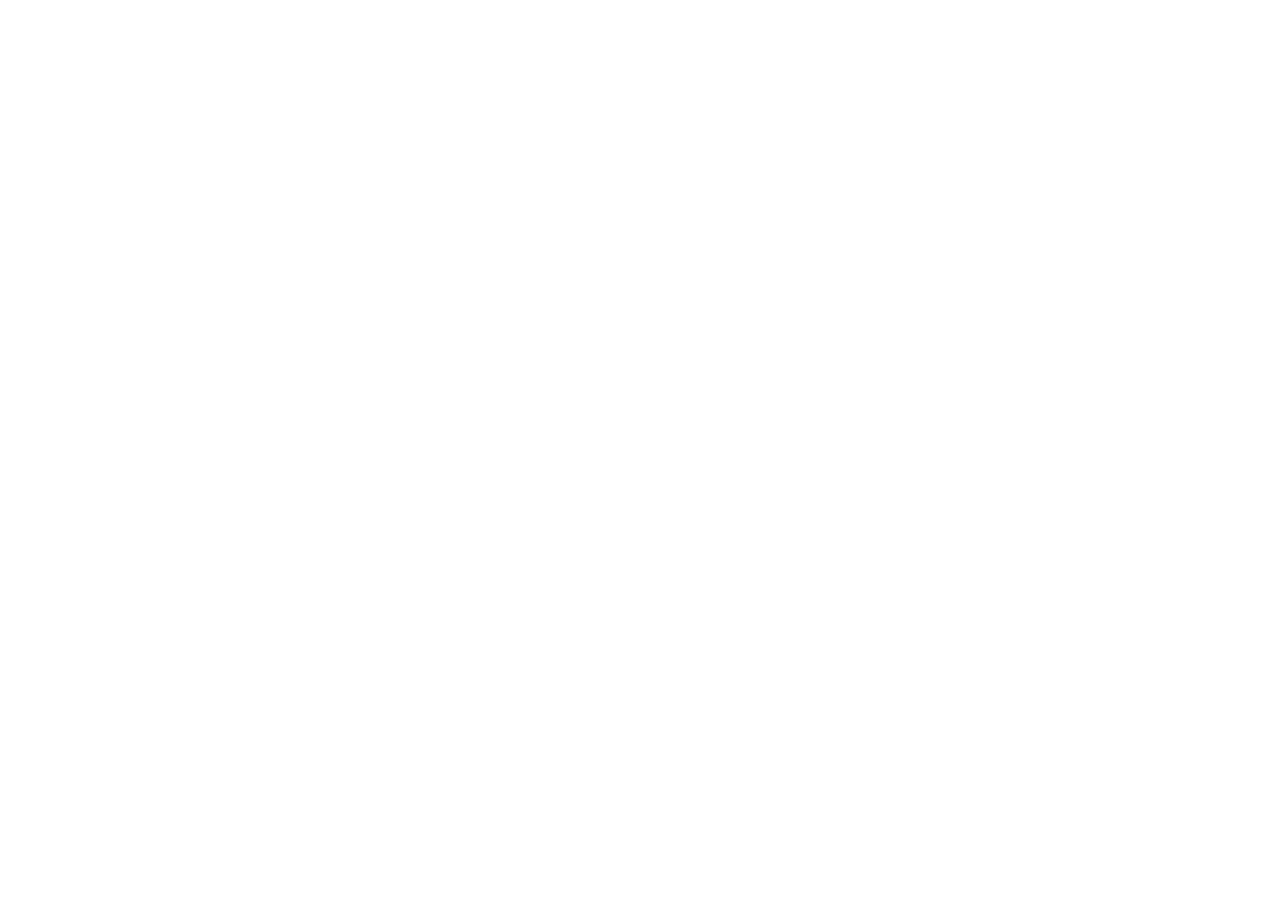
==== cart.html @ 991b2a7a "added cart file" ====
<!DOCTYPE html>
<html lang="en">

<head>
  <meta charset="UTF-8">
  <meta http-equiv="X-UA-Compatible" content="IE=edge">
  <meta name="viewport" content="width=device-width, initial-scale=1.0">
  <title>Clothing Store</title>
  <link rel="stylesheet" href="src/style.css">
  <link rel="stylesheet" href="https://cdn.jsdelivr.net/npm/bootstrap-icons@1.8.1/font/bootstrap-icons.css">
</head>

<body>
 
</body>

</html>
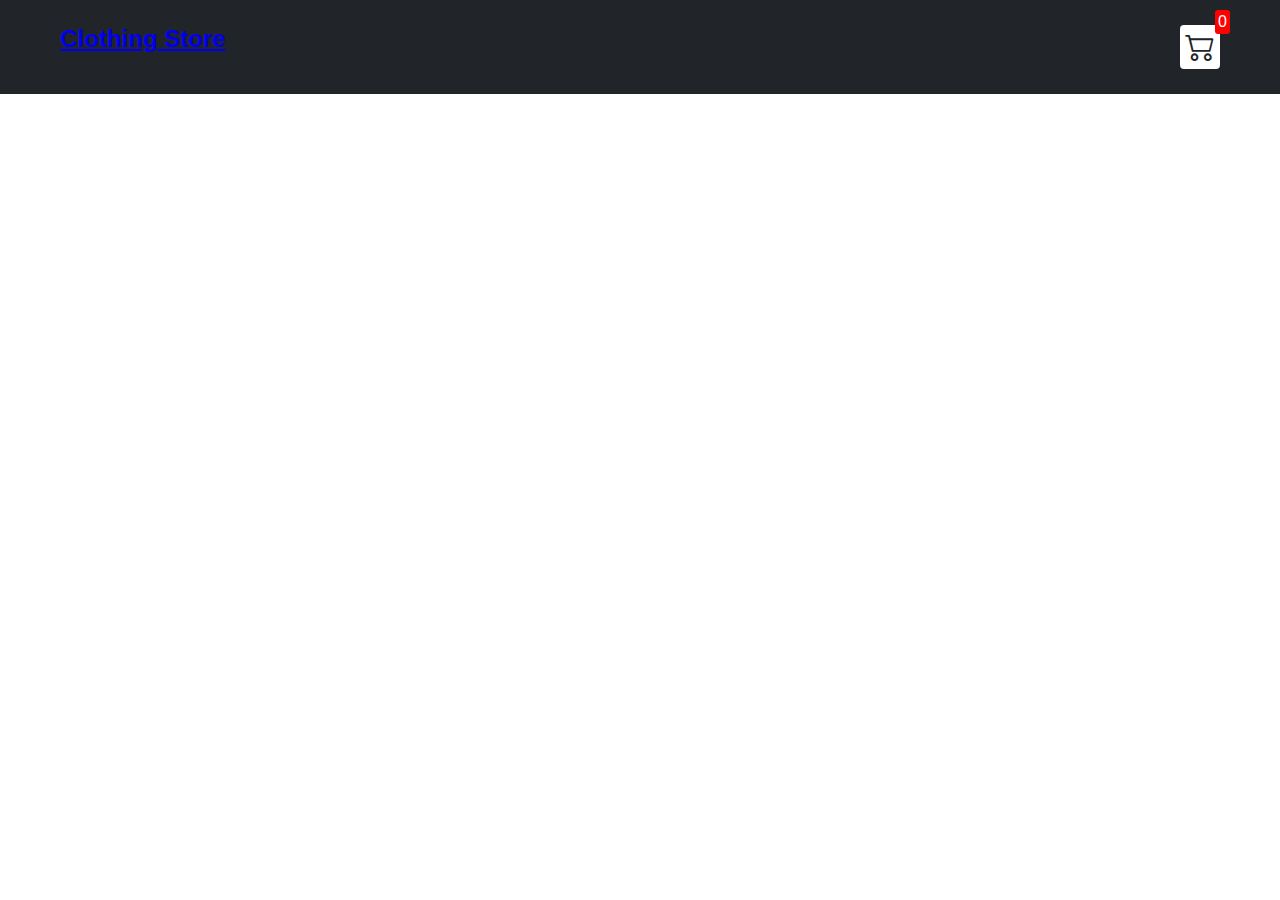
==== commit 0a2c2d30: "update cart html" ====
--- a/cart.html
+++ b/cart.html
@@ -5,13 +5,31 @@
   <meta charset="UTF-8">
   <meta http-equiv="X-UA-Compatible" content="IE=edge">
   <meta name="viewport" content="width=device-width, initial-scale=1.0">
+  <link rel="stylesheet" href="src/style.css">
+  <link rel="stylesheet" href="https://cdn.jsdelivr.net/npm/bootstrap-icons@1.10.2/font/bootstrap-icons.css">
   <title>Clothing Store</title>
-  <link rel="stylesheet" href="src/style.css">
-  <link rel="stylesheet" href="https://cdn.jsdelivr.net/npm/bootstrap-icons@1.8.1/font/bootstrap-icons.css">
 </head>
 
 <body>
- 
+  <div class="navbar">
+    <a href="index.html">
+      <h2>Clothing Store</h2>
+    </a>
+
+    <a href="cart.html">
+      <div class="cart">
+        <i class="bi bi-cart2"></i>
+        <div id="cartAmount" class="cartAmount">0</div>
+      </div>
+    </a>
+
+  </div>
+
+  <div id="label" class="text-center"></div>
+
+  <div class="shopping-cart" id="shopping-cart"></div>
 </body>
+<script src="src/Data.js"></script>
+<script src="src/cart.js"></script>
 
 </html>--- a/src/style.css
+++ b/src/style.css
@@ -0,0 +1,100 @@
+* {
+  margin: 0;
+  padding: 0;
+  box-sizing: border-box;
+}
+
+body { 
+  font-family: sans-serif;
+}
+
+i {
+  cursor: pointer;
+}
+
+/* !Navbar styles */
+
+.navbar {
+  display: flex;
+  flex-direction: row;
+  justify-content: space-between;
+  background-color: #212529;
+  color: white;
+  padding: 25px 60px;
+  margin-bottom: 30px;
+}
+
+.cart {
+  position: relative;
+  background-color: #fff;
+  color: #212529;
+  font-size: 30px;
+  padding: 5px;
+  border-radius: 4px;
+}
+
+.cartAmount {
+  position: absolute;
+  top: -15px;
+  right: -10px;
+  font-size: 16px;
+  background-color: red;
+  color: white;
+  padding: 3px;
+  border-radius: 3px;
+}
+
+.shop {
+  display: grid;
+  grid-template-columns: repeat(4, 223px);
+  gap: 20px;
+  justify-content: center;
+}
+
+@media (max-width: 1000px) {
+  .shop {
+    grid-template-columns: repeat(2, 223px);
+  }
+}
+
+@media (max-width: 500px) {
+  .shop {
+    grid-template-columns: repeat(1, 223px);
+  }
+}
+
+.item {
+  border: 2px solid #212529;
+  border-radius: 4px;
+}
+
+.details {
+  display: flex;
+  flex-direction: column;
+  padding: 10px;
+  gap: 10px;
+}
+
+.price-quantity {
+  display: flex;
+  flex-direction: row;
+  justify-content: space-between;
+  align-items: center;
+}
+
+.buttons {
+  display: flex;
+  flex-direction: row;
+  gap: 8px;
+  font-size: 16px;
+}
+
+.bi-dash-lg {
+  color: red;
+  cursor: pointer;
+}
+
+.bi-plus-lg {
+  color: green;
+  cursor: pointer;
+}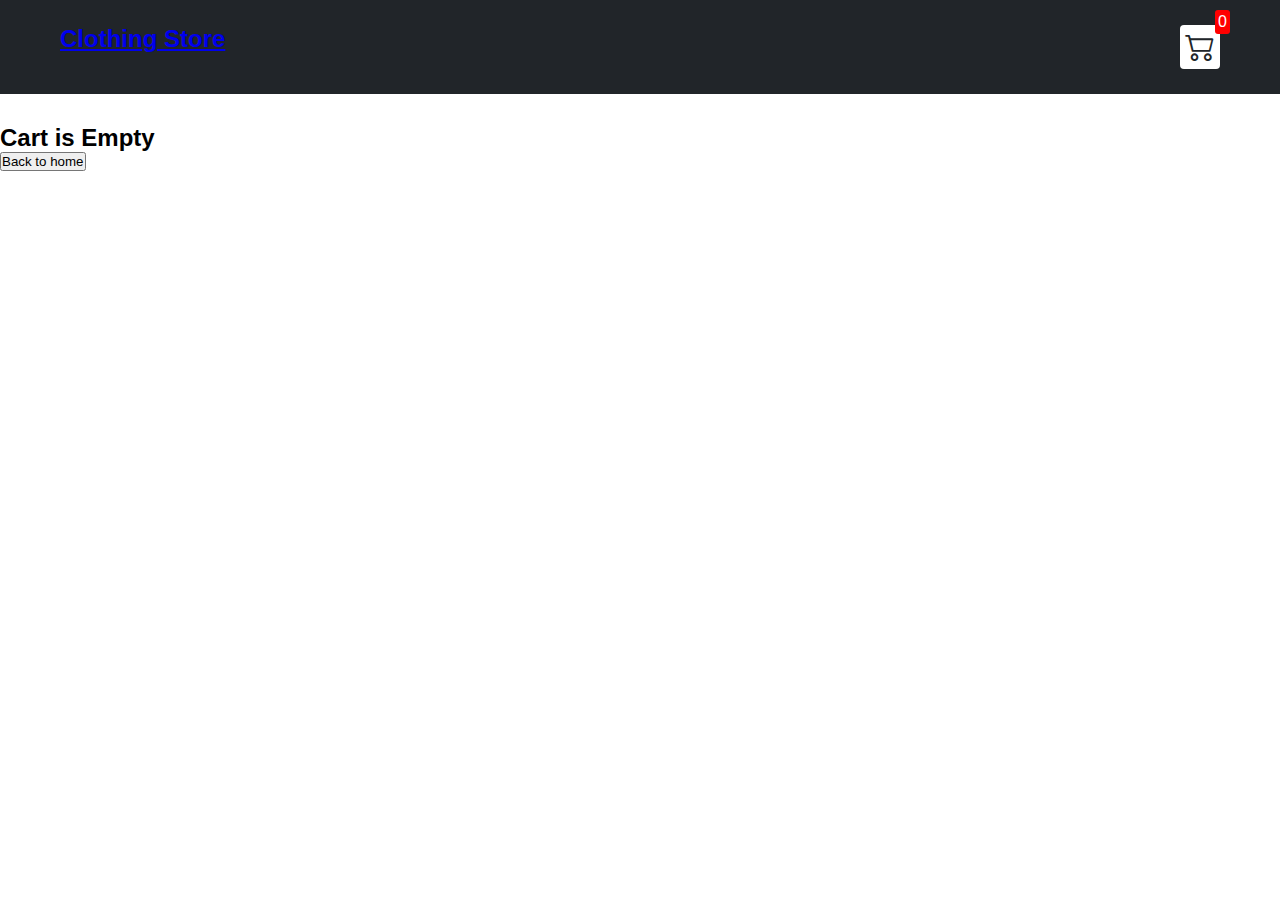
==== commit f66fdc7f: "update cart html" ====
--- a/cart.html
+++ b/cart.html
@@ -5,9 +5,9 @@
   <meta charset="UTF-8">
   <meta http-equiv="X-UA-Compatible" content="IE=edge">
   <meta name="viewport" content="width=device-width, initial-scale=1.0">
+  <title>Clothing Store</title>
   <link rel="stylesheet" href="src/style.css">
   <link rel="stylesheet" href="https://cdn.jsdelivr.net/npm/bootstrap-icons@1.10.2/font/bootstrap-icons.css">
-  <title>Clothing Store</title>
 </head>
 
 <body>
